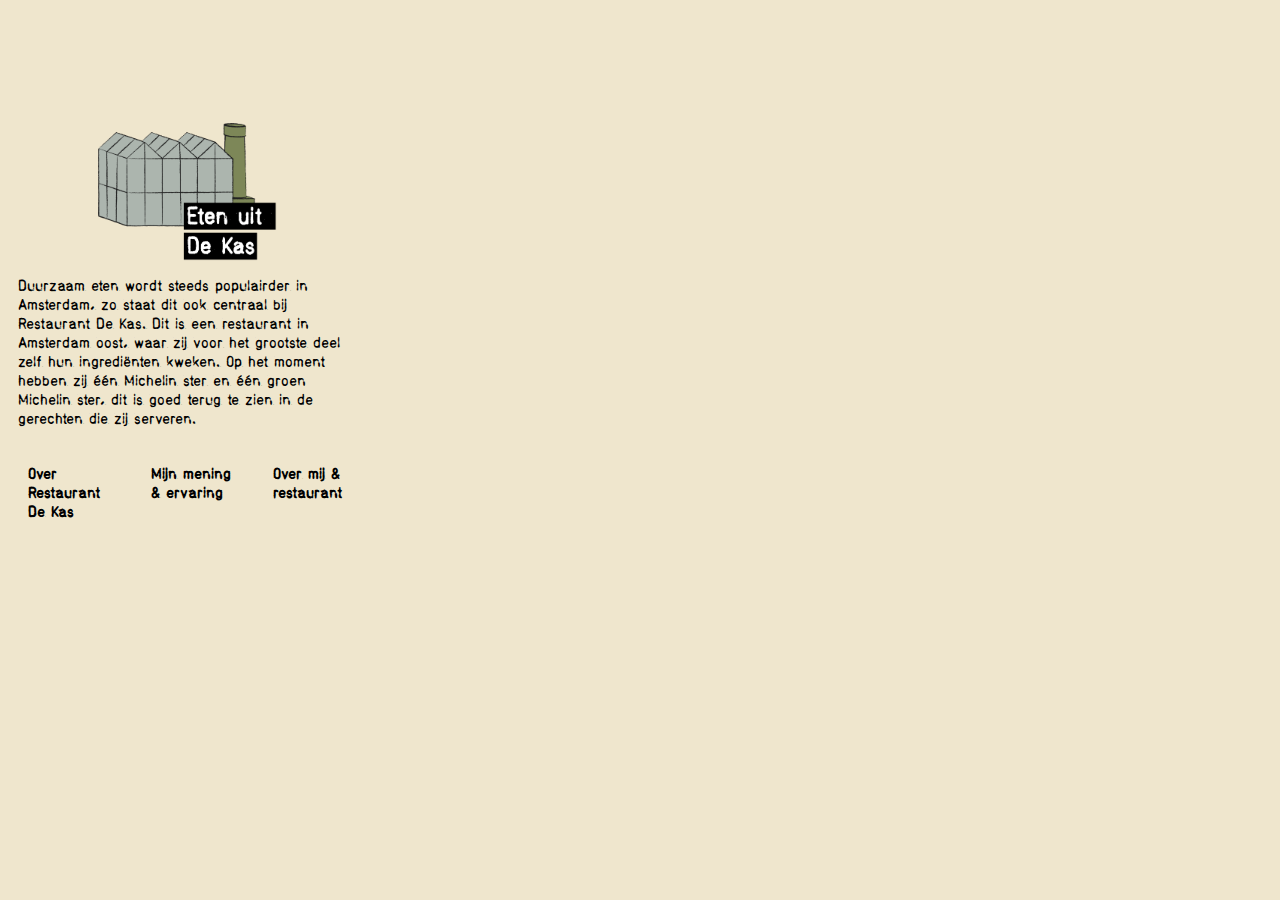
==== index.html @ 8ee44833 "je moeder" ====
<!DOCTYPE html>
<html lang="nl">
<head>
    <meta charset="UTF-8">
    <meta name="viewport" content="width=device-width, initial-scale=1.0">
    <title>Document</title>
    <link rel="stylesheet" href="styles.css">
    <link rel="stylesheet" href="stylesheet.css" type="text/css" charset="utf-8" />

</head>
<body>    

    <header>

    </header>

    <main>

        <img src="img/eten_uit_de_kas.png" alt="logo" class="logo">
        <h1 class="invisable">Eten uit De Kas</h1>
            <p>Duurzaam eten wordt steeds populairder in Amsterdam, zo staat dit ook centraal bij Restaurant De Kas. Dit is een restaurant in Amsterdam oost, waar zij voor het grootste deel zelf hun ingrediënten kweken. Op het moment hebben zij één Michelin ster en één groen Michelin ster, dit is goed terug te zien in de gerechten die zij serveren.</p>

        <ul>
            <li><a href="#">Over Restaurant De Kas</a></li>
            <li><a href="#">Mijn mening & ervaring</a></li>
            <li><a href="#">Over mij & restaurant</a></li>

        </ul>

    </main>

    <footer>

    </footer>

</body>
</html>
---- styles.css ----
@font-face {
  font-family: 'stamp_rspk_onelight';
  src: url('stamprspkone-light-webfont.woff2') format('woff2'),
       url('stamprspkone-light-webfont.woff') format('woff');
  font-weight: normal;
  font-style: normal;

}

@font-face {
  font-family: 'stamp_rspk_oneregular';
  src: url('stamprspkone-regular-webfont.woff2') format('woff2'),
       url('stamprspkone-regular-webfont.woff') format('woff');
  font-weight: normal;
  font-style: normal;

}

html {
  width: 375px; 
}

body {
  background-color: #EFE6CD;
}

.invisable {
  color: transparent;
  font-size: 1px;
}

h1 {
  font-family: 'stamp_rspk_oneregular';
}

p {
  font-family: 'stamp_rspk_onelight';
  font-size: 16px;
  margin: 10px;
  
}

.logo {
  width: 50%;
  margin-top: 115px;
  margin-left: 25%;
  margin-right: 25%;


}

main ul {
  list-style: none;
  display: flex;
  justify-content: space-between;
  padding: 0;
}

ul li {
  padding: 20px;
  margin: 0;
}

ul li a {
  text-decoration: none;
  font-family: 'stamp_rspk_oneregular';
  color: black;
  margin: 0;

}
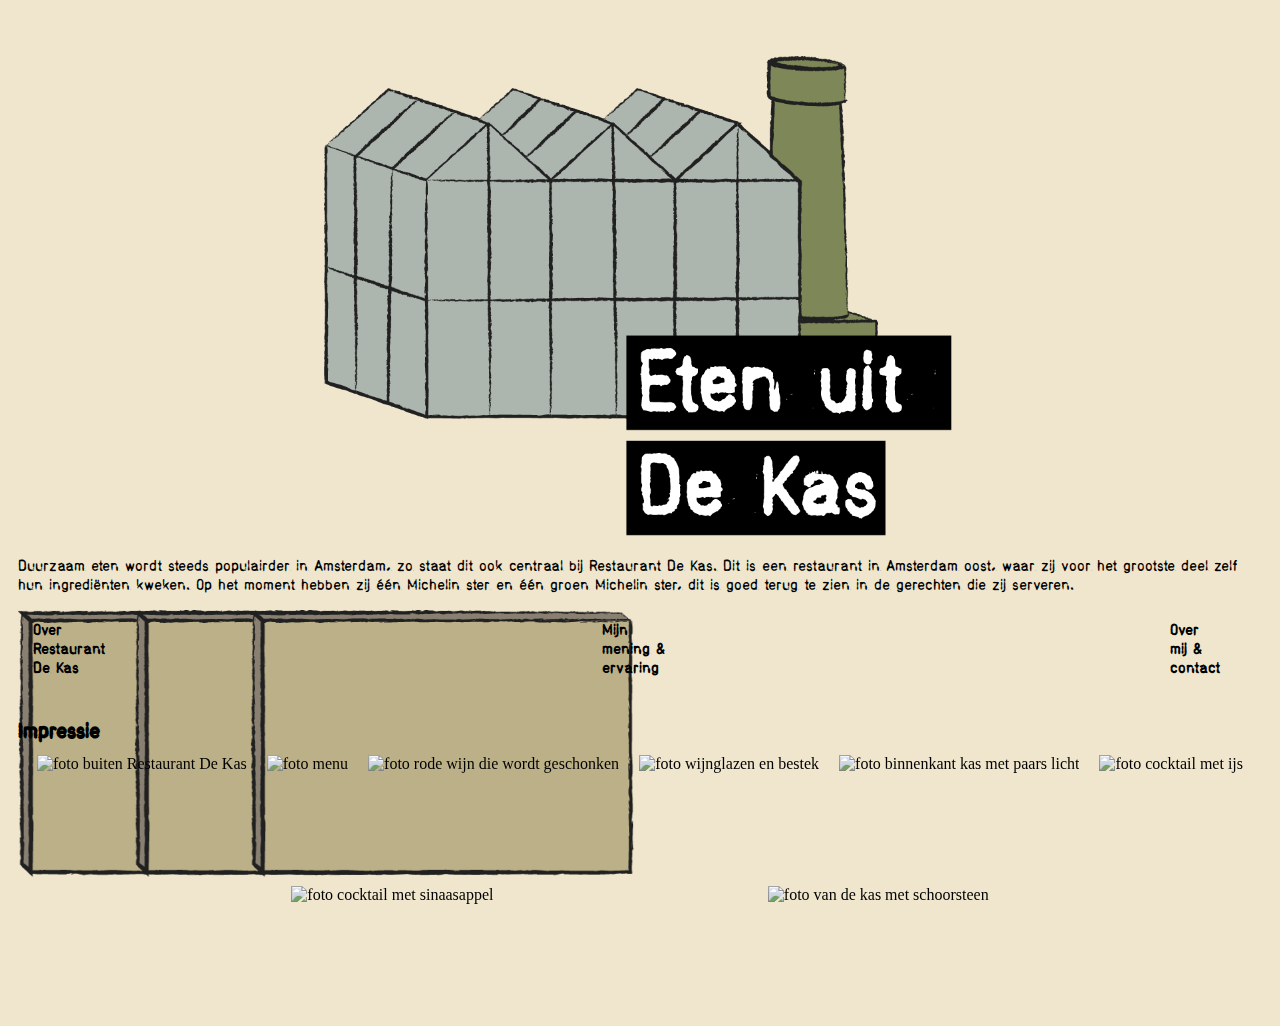
==== commit 59b67bc9: "mommy" ====
--- a/index.html
+++ b/index.html
@@ -3,10 +3,9 @@
 <head>
     <meta charset="UTF-8">
     <meta name="viewport" content="width=device-width, initial-scale=1.0">
-    <title>Document</title>
+    <title>Eten uit de kas</title>
     <link rel="stylesheet" href="styles.css">
     <link rel="stylesheet" href="stylesheet.css" type="text/css" charset="utf-8" />
-
 </head>
 <body>    
 
@@ -20,12 +19,29 @@
         <h1 class="invisable">Eten uit De Kas</h1>
             <p>Duurzaam eten wordt steeds populairder in Amsterdam, zo staat dit ook centraal bij Restaurant De Kas. Dit is een restaurant in Amsterdam oost, waar zij voor het grootste deel zelf hun ingrediënten kweken. Op het moment hebben zij één Michelin ster en één groen Michelin ster, dit is goed terug te zien in de gerechten die zij serveren.</p>
 
-        <ul>
-            <li><a href="#">Over Restaurant De Kas</a></li>
-            <li><a href="#">Mijn mening & ervaring</a></li>
-            <li><a href="#">Over mij & restaurant</a></li>
+        <div class="home_nav">
+            <ul>
+                <img src="img/knop.png" alt="knop naar over restaurant de kas" id="first">
+                <img src="img/knop.png" alt="knop naar Mijn mening & ervaring" id="second">
+                <img src="img/knop.png" alt="knop naar over mij & contact" id="third">
+                <li id="button_one"><a href="over_restaurant_de_kas.html">Over Restaurant De Kas</a></li>
+                <li id="button_two"><a href="mijn_mening_en_ervaring.html">Mijn mening & ervaring</a></li>
+                <li id="button_three"><a href="over_mij_en_contact.html">Over mij & contact</a></li>
+            </ul>
+        </div>
 
-        </ul>
+        <h2>Impressie</h2>
+
+            <div class="gallerij">
+                <img src="img/kas_buiten.jpg" alt="foto buiten Restaurant De Kas">
+                <img src="img/menu.jpg" alt="foto menu">
+                <img src="img/wijn.jpg" alt="foto rode wijn die wordt geschonken">
+                <img src="img/bestek_wijnglazen.jpg" alt="foto wijnglazen en bestek">
+                <img src="img/kas_paars.jpg" alt="foto binnenkant kas met paars licht">
+                <img src="img/cocktail_1.jpg" alt="foto cocktail met ijs">
+                <img src="img/cocktail_2.jpg" alt="foto cocktail met sinaasappel">
+                <img src="img/kas_schoorsteen_buiten.jpg" alt="foto van de kas met schoorsteen">
+            </div>
 
     </main>
 
--- a/styles.css
+++ b/styles.css
@@ -16,10 +16,6 @@
 
 }
 
-html {
-  width: 375px; 
-}
-
 body {
   background-color: #EFE6CD;
 }
@@ -31,6 +27,16 @@
 
 h1 {
   font-family: 'stamp_rspk_oneregular';
+  font-size: 28px;
+  margin-left: 10px;
+}
+
+h2 {
+  font-family: 'stamp_rspk_oneregular';
+  font-size: 22px;
+  margin-left: 10px;
+  margin-top: 30px;
+  margin-bottom: 10px;
 }
 
 p {
@@ -40,32 +46,191 @@
   
 }
 
+ul {
+  list-style: none;
+  display: flex;
+  justify-content: space-between;
+  padding: 0;
+}
+
+#button_one {
+  width:50px;
+  padding: 10px 45px 10px 15px;
+  margin-left: 10px;
+  margin-right: 7px; 
+}
+
+#button_two {
+  width: 70px;
+  padding: 10px 25px 10px 15px;
+  margin-right: 7px;
+}
+
+#button_three {
+  width: 50px;
+  padding: 10px 45px 10px 15px;
+  margin-right: 7px;
+}
+
+ul li a {
+  text-decoration: none;
+  font-family: 'stamp_rspk_oneregular';
+  color: black;
+  margin: 0;
+}
+
+#first {
+  justify-content: space-between;
+  position: absolute;
+  z-index: -1;
+  width: 30%;
+  margin-left: 10px;
+}
+
+#second {
+  justify-content: space-between;
+  position: absolute;
+  z-index: -1;
+  width: 30%;
+  margin-left: 126px;
+}
+
+#third {
+  justify-content: space-between;
+  position: absolute;
+  z-index: -1;
+  width: 30%;
+  margin-left: 242px;
+}
+
+#textbox_left {
+  width: 70%;
+}
+
+#textbox_right {
+  width: 70%;
+  text-align: right;
+  padding-left: 25%;
+}
+
+.quote {
+  font-size: 24px;
+  text-align: center;
+  margin-left: 15%;
+  margin-top: 2em;
+  margin-right: 15%;
+  margin-bottom: 2em;
+}
+
 .logo {
   width: 50%;
-  margin-top: 115px;
+  margin-top: 3em;
   margin-left: 25%;
   margin-right: 25%;
 
 
 }
 
-main ul {
-  list-style: none;
+
+
+.gallerij {
   display: flex;
-  justify-content: space-between;
-  padding: 0;
-}
-
-ul li {
-  padding: 20px;
-  margin: 0;
-}
-
-ul li a {
+  justify-content: space-evenly;
+  flex-wrap: wrap;
+  margin: 10px;
+}
+
+.gallerij img {
+  height: 129px;
+  padding: 1px;
+  filter: grayscale(50%);
+}
+
+#kas_plant {
+  height: 150px;
+  margin-left: 10px; 
+}
+
+#pijl_r {
+  position: absolute;
+  height: 300px;
+  z-index: -1;
+  top: 42em;
+  right: 1em;
+}
+
+#pijl_l {
+  position: absolute;
+  height: 270px;
+  z-index: -1;
+  top: 66em;
+  left: 1em;
+}
+
+#keuken {
+  height: 100px;
+  margin-left: 85px;
+  margin-top: 2em;
+  margin-bottom: 1em;
+}
+
+#bord {
+  height: 100px;
+  margin-left: 10px;
+  margin-top: 2em;
+  margin-bottom: 1em;
+}
+
+#sterren {
+  width: 60%;
+  margin-bottom: 2em;
+}
+.lijn {
+  width: 80%;
+  margin-left: 10%;
+}
+
+.balk {
+  display: flex;
+  justify-content: space-between;
+  margin: 15px;
+}
+
+.balk p {
+  position: absolute;
+  font-family: 'stamp_rspk_oneregular';
+  font-size: 18px;
+  z-index: 1;
+  line-height: 30px;
+  width: 90px;
+  margin-top: 1em;
+}
+
+#centre {
+  margin-left: 33%;
+}
+
+.right {
+margin-left: 63%;
+}
+
+.balk img {
+  height: 129px;
+}
+
+.wide {
+  width: 217px;
+}
+
+table {
+  margin-left: 10px;
+}
+
+table td {
+  font-family: 'stamp_rspk_onelight';
+  width: 150px;
+  vertical-align: top;
   text-decoration: none;
-  font-family: 'stamp_rspk_oneregular';
   color: black;
-  margin: 0;
-
-}
-
+}
+
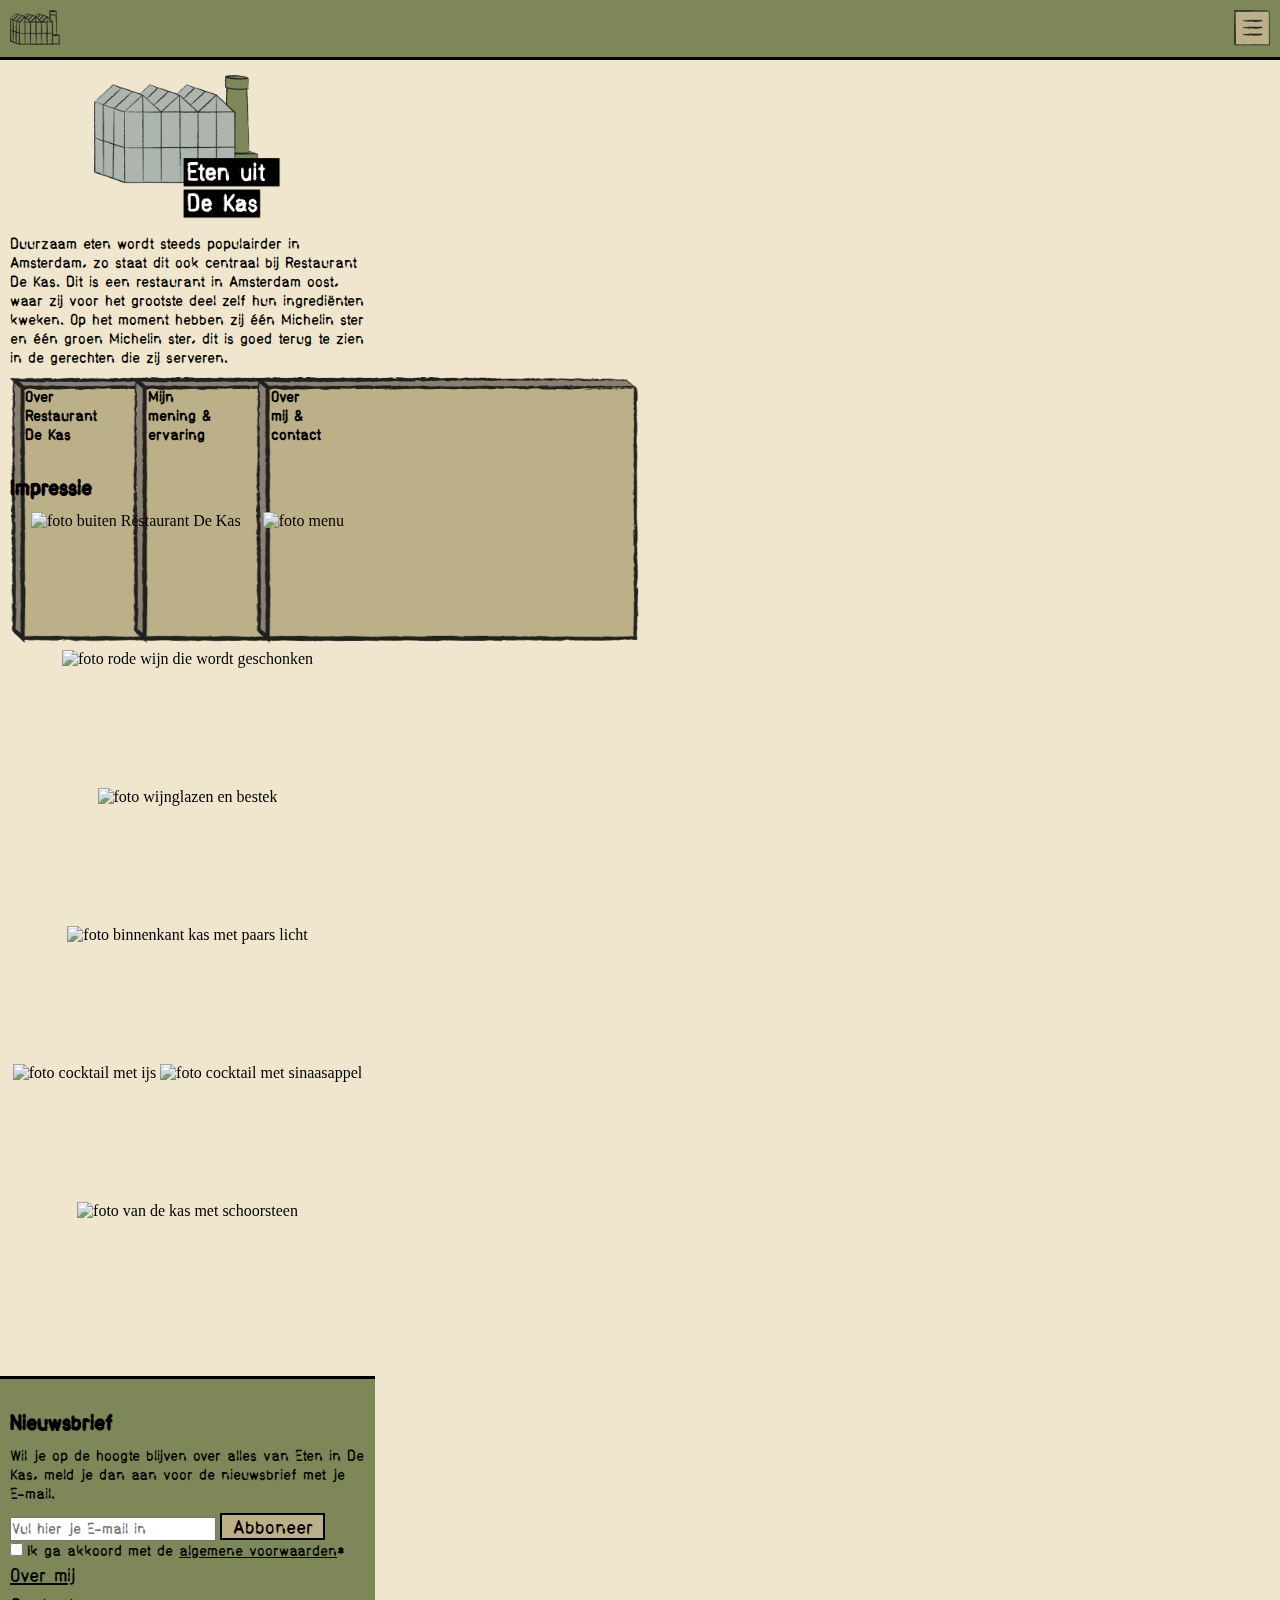
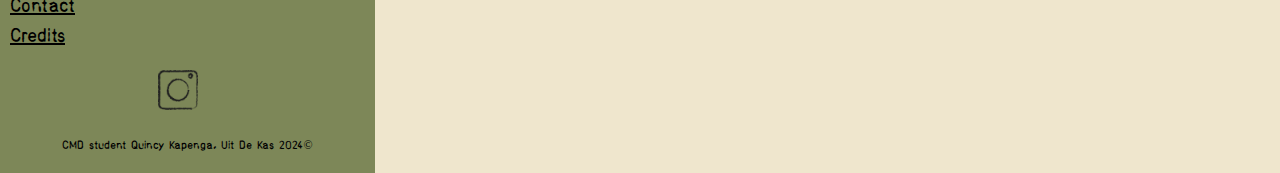
==== commit 8ed6e263: "jeetje wat wil ik dood" ====
--- a/index.html
+++ b/index.html
@@ -1,53 +1,72 @@
 <!DOCTYPE html>
 <html lang="nl">
-<head>
-    <meta charset="UTF-8">
-    <meta name="viewport" content="width=device-width, initial-scale=1.0">
-    <title>Eten uit de kas</title>
-    <link rel="stylesheet" href="styles.css">
-    <link rel="stylesheet" href="stylesheet.css" type="text/css" charset="utf-8" />
-</head>
-<body>    
-
-    <header>
-
-    </header>
-
-    <main>
-
-        <img src="img/eten_uit_de_kas.png" alt="logo" class="logo">
-        <h1 class="invisable">Eten uit De Kas</h1>
-            <p>Duurzaam eten wordt steeds populairder in Amsterdam, zo staat dit ook centraal bij Restaurant De Kas. Dit is een restaurant in Amsterdam oost, waar zij voor het grootste deel zelf hun ingrediënten kweken. Op het moment hebben zij één Michelin ster en één groen Michelin ster, dit is goed terug te zien in de gerechten die zij serveren.</p>
-
-        <div class="home_nav">
+   <head>
+      <meta charset="UTF-8">
+      <meta name="viewport" content="width=device-width, initial-scale=1.0">
+      <title>Eten uit de kas</title>
+      <link rel="stylesheet" href="styles.css">
+      <link rel="stylesheet" href="stylesheet.css" type="text/css" charset="utf-8" />
+   </head>
+   <body>
+      <header>
+         <ul class="navbar" id="navbar">
+            <li id="active"><a href="index.html">Begin- scherm</a></li>
+            <li><a href="over_restaurant_de_kas.html">Over Restaurant De Kas</a></li>
+            <li><a href="mijn_mening_en_ervaring.html">Mijn mening & ervaring</a></li>
+            <li><a href="over_mij_en_contact.html" id="omc">Over mij & contact</a></li>
+            <a class="close" href="#"><img src="img/sluit.png" alt="close"></a>
+         </ul>
+         <div class="header"> 
+            <a href="index.html"><img src="img/kas_klein.png" alt="logo klein" id="klein_logo"></a>
+            <a class="hamburger" href="#navbar"><img src="img/hamburger.png" alt="menu"></a>
+         </div>
+      </header>
+      <main>
+         <div class="logo">
+            <img src="img/eten_uit_de_kas.png" alt="logo">
+         </div>
+         <h1 class="invisable">Eten uit De Kas</h1>
+         <p>Duurzaam eten wordt steeds populairder in Amsterdam, zo staat dit ook centraal bij Restaurant De Kas. Dit is een restaurant in Amsterdam oost, waar zij voor het grootste deel zelf hun ingrediënten kweken. Op het moment hebben zij één Michelin ster en één groen Michelin ster, dit is goed terug te zien in de gerechten die zij serveren.</p>
+         <div class="home_nav">
+            <img src="img/knop.png" alt="knop naar over restaurant de kas" id="first">
+            <img src="img/knop.png" alt="knop naar Mijn mening & ervaring" id="second">    
+            <img src="img/knop.png" alt="knop naar over mij & contact" id="third"> 
             <ul>
-                <img src="img/knop.png" alt="knop naar over restaurant de kas" id="first">
-                <img src="img/knop.png" alt="knop naar Mijn mening & ervaring" id="second">
-                <img src="img/knop.png" alt="knop naar over mij & contact" id="third">
-                <li id="button_one"><a href="over_restaurant_de_kas.html">Over Restaurant De Kas</a></li>
-                <li id="button_two"><a href="mijn_mening_en_ervaring.html">Mijn mening & ervaring</a></li>
-                <li id="button_three"><a href="over_mij_en_contact.html">Over mij & contact</a></li>
+               <li id="button_one"><a href="over_restaurant_de_kas.html">Over Restaurant De Kas</a></li>
+               <li id="button_two"><a href="mijn_mening_en_ervaring.html">Mijn mening & ervaring</a></li>
+               <li id="button_three"><a href="over_mij_en_contact.html">Over mij & contact</a></li>
             </ul>
-        </div>
-
-        <h2>Impressie</h2>
-
-            <div class="gallerij">
-                <img src="img/kas_buiten.jpg" alt="foto buiten Restaurant De Kas">
-                <img src="img/menu.jpg" alt="foto menu">
-                <img src="img/wijn.jpg" alt="foto rode wijn die wordt geschonken">
-                <img src="img/bestek_wijnglazen.jpg" alt="foto wijnglazen en bestek">
-                <img src="img/kas_paars.jpg" alt="foto binnenkant kas met paars licht">
-                <img src="img/cocktail_1.jpg" alt="foto cocktail met ijs">
-                <img src="img/cocktail_2.jpg" alt="foto cocktail met sinaasappel">
-                <img src="img/kas_schoorsteen_buiten.jpg" alt="foto van de kas met schoorsteen">
-            </div>
-
-    </main>
-
-    <footer>
-
-    </footer>
-
-</body>
+         </div>
+         <h2>Impressie</h2>
+         <div class="gallerij">
+            <img src="img/kas_buiten.jpg" alt="foto buiten Restaurant De Kas">
+            <img src="img/menu.jpg" alt="foto menu">
+            <img src="img/wijn.jpg" alt="foto rode wijn die wordt geschonken">
+            <img src="img/bestek_wijnglazen.jpg" alt="foto wijnglazen en bestek">
+            <img src="img/kas_paars.jpg" alt="foto binnenkant kas met paars licht">
+            <img src="img/cocktail_1.jpg" alt="foto cocktail met ijs">
+            <img src="img/cocktail_2.jpg" alt="foto cocktail met sinaasappel">
+            <img src="img/kas_schoorsteen_buiten.jpg" alt="foto van de kas met schoorsteen">
+         </div>
+      </main>
+      <footer>
+         <h2>Nieuwsbrief</h2>
+         <p>Wil je op de hoogte blijven over alles van Eten in De Kas, meld je dan aan voor de nieuwsbrief met je E-mail.</p>
+         <form action="">
+            <input type="email" id="email" name="email" placeholder="Vul hier je E-mail in" required>
+            <input type="submit" id="submit" value="Abboneer">
+            <input type="checkbox" id="checkbox" name="algemene_voorwaarden" value="algemene_voorwaarden" required>
+            <label for="algemene_voorwaarden" class="algemene_voorwaarden"> Ik ga akkoord met de <a href="algemene_voorwaarden.html" class="algemene_voorwaarden">algemene voorwaarden</a>*</label>
+         </form>
+         <div class="footer_nav">
+            <ul>
+               <li><a href="over_mij_en_contact.html">Over mij</a></li>
+               <li><a href="over_mij_en_contact.html">Contact</a></li>
+               <li><a href="over_mij_en_contact.html">Credits</a></li>
+               <li><a href="https://www.instagram.com/eten.uitdekas?igsh=MXVjZWdmMTI2Zm9nYQ%3D%3D&utm_source=qr" class="insta"><img src="img/insta.png" alt="logo instagram"></a></li>
+            </ul>
+         </div>
+         <p id="rights">CMD student Quincy Kapenga, Uit De Kas 2024©</p>
+      </footer>
+   </body>
 </html>--- a/styles.css
+++ b/styles.css
@@ -16,8 +16,105 @@
 
 }
 
+html {
+height: 100%;
+}
+
 body {
   background-color: #EFE6CD;
+  width: 375px;
+  margin: 0;
+}
+
+* {
+  margin: 0;
+  padding: 0;
+  box-sizing: border-box;
+}
+
+.header {
+  position: fixed;
+  z-index: 2;
+  width: 100%;
+  height: 60px;
+  top: 0;
+  background-color: #7D8758;
+  border-bottom-style: solid;
+}
+
+#klein_logo {
+  width: 50px;
+  margin: 10px;
+}
+
+.hamburger, .close {
+  border: none;
+  position: absolute;
+  top: 10px;
+  right: 10px;
+  width: 36px;
+  height: 36px;
+}
+
+.hamburger img, .close img {
+  width: 100%;
+  height: 100%;
+}
+
+.navbar {
+  position: fixed;
+  z-index: 3;
+  top: 0;
+  right: 0;
+  width: 40%;
+  height: 667px;
+  overflow: hidden;
+  list-style: none;
+  background-color: #5E6542;
+  border-left-style: solid;
+  display: flex;
+  flex-flow: column nowrap;
+  justify-content: space-evenly;
+  align-items: center;
+  transform: translateY(-100%);
+  transition: transform 0.2s ease;
+}
+
+
+.navbar:target {
+  transform: translateY(0);
+}
+
+.navbar li {
+  background-color: #BCB088;
+  padding-top: 10px;
+  padding-left: 10px;
+  padding-bottom: 10px;
+  padding-right: 20px;
+  border-style: solid;
+}
+
+#active {
+  background-color: #918560; 
+}
+
+.navbar li a {
+  width: 80px;
+  display: block;
+  font-family: 'stamp_rspk_oneregular';
+  color: black;
+  font-size: 1.2rem;
+  text-decoration: none;
+}
+
+#omc {
+  padding-right: 20px;
+}
+
+
+main {
+  margin-top: 20%;
+  margin-bottom: 10%;
 }
 
 .invisable {
@@ -46,33 +143,31 @@
   
 }
 
-ul {
+.home_nav ul {
   list-style: none;
   display: flex;
-  justify-content: space-between;
   padding: 0;
 }
 
 #button_one {
-  width:50px;
-  padding: 10px 45px 10px 15px;
-  margin-left: 10px;
-  margin-right: 7px; 
+  width: 50px;
+  margin-top: 10px;
+  margin-left: 25px;
 }
 
 #button_two {
   width: 70px;
-  padding: 10px 25px 10px 15px;
-  margin-right: 7px;
+  margin-top: 10px;
+  margin-left: 73px;
 }
 
 #button_three {
   width: 50px;
-  padding: 10px 45px 10px 15px;
-  margin-right: 7px;
-}
-
-ul li a {
+  margin-top: 10px;
+  margin-left: 53px;
+}
+
+.home_nav ul li a {
   text-decoration: none;
   font-family: 'stamp_rspk_oneregular';
   color: black;
@@ -92,7 +187,7 @@
   position: absolute;
   z-index: -1;
   width: 30%;
-  margin-left: 126px;
+  margin-left: 132px;
 }
 
 #third {
@@ -100,7 +195,7 @@
   position: absolute;
   z-index: -1;
   width: 30%;
-  margin-left: 242px;
+  margin-left: 255px;
 }
 
 #textbox_left {
@@ -108,7 +203,7 @@
 }
 
 #textbox_right {
-  width: 70%;
+  width: 345px;
   text-align: right;
   padding-left: 25%;
 }
@@ -117,17 +212,15 @@
   font-size: 24px;
   text-align: center;
   margin-left: 15%;
-  margin-top: 2em;
+  margin-top: 1em;
   margin-right: 15%;
-  margin-bottom: 2em;
-}
-
-.logo {
+  margin-bottom: 1em;
+}
+
+.logo img{
   width: 50%;
-  margin-top: 3em;
   margin-left: 25%;
   margin-right: 25%;
-
 
 }
 
@@ -141,7 +234,7 @@
 }
 
 .gallerij img {
-  height: 129px;
+  height: 138px;
   padding: 1px;
   filter: grayscale(50%);
 }
@@ -161,9 +254,9 @@
 
 #pijl_l {
   position: absolute;
-  height: 270px;
-  z-index: -1;
-  top: 66em;
+  height: 290px;
+  z-index: -1;
+  top: 65em;
   left: 1em;
 }
 
@@ -233,4 +326,76 @@
   text-decoration: none;
   color: black;
 }
-
+footer {
+  position: absolute;
+  width: 375px;
+  background-color: #7D8758;
+  z-index: -2;
+ 
+  border-top-style: solid;
+  border-color: black;
+}
+
+.footer_nav ul {
+  margin-left: 10px;
+  padding: 0;
+ list-style: none;
+}
+
+.footer_nav ul li a {
+ font-family: 'stamp_rspk_onelight';
+ font-size: 20px;
+ color: black;
+ line-height: 30px;
+}
+
+.footer_nav img {
+  width: 40px;
+  margin-top: 20px;
+  margin-left: 147.5px;
+}
+
+.background_footer {
+  position: absolute;
+  z-index: -1;
+}
+
+#email{
+  font-family: 'stamp_rspk_onelight';
+  font-size: 16px;
+  width: 55%;
+  height: 24px;
+  margin-left: 10px;
+}
+
+#submit {
+  font-family: 'stamp_rspk_onelight';
+  font-size: 20px;
+  margin-right: 40px;
+  background-color: #BCB088;
+  border-style: solid;
+  border-color: black;
+  width: 28%;
+}
+
+#checkbox {
+margin-left: 10px;
+}
+
+.algemene_voorwaarden {
+  font-family: 'stamp_rspk_onelight';
+  font-size: 16px;
+  color: black;
+}
+
+#rights {
+  font-size: 12px;
+  text-align: center;
+  padding: 10px;
+}
+
+ol {
+  font-family: 'stamp_rspk_onelight';
+  margin: 30px;
+}
+
